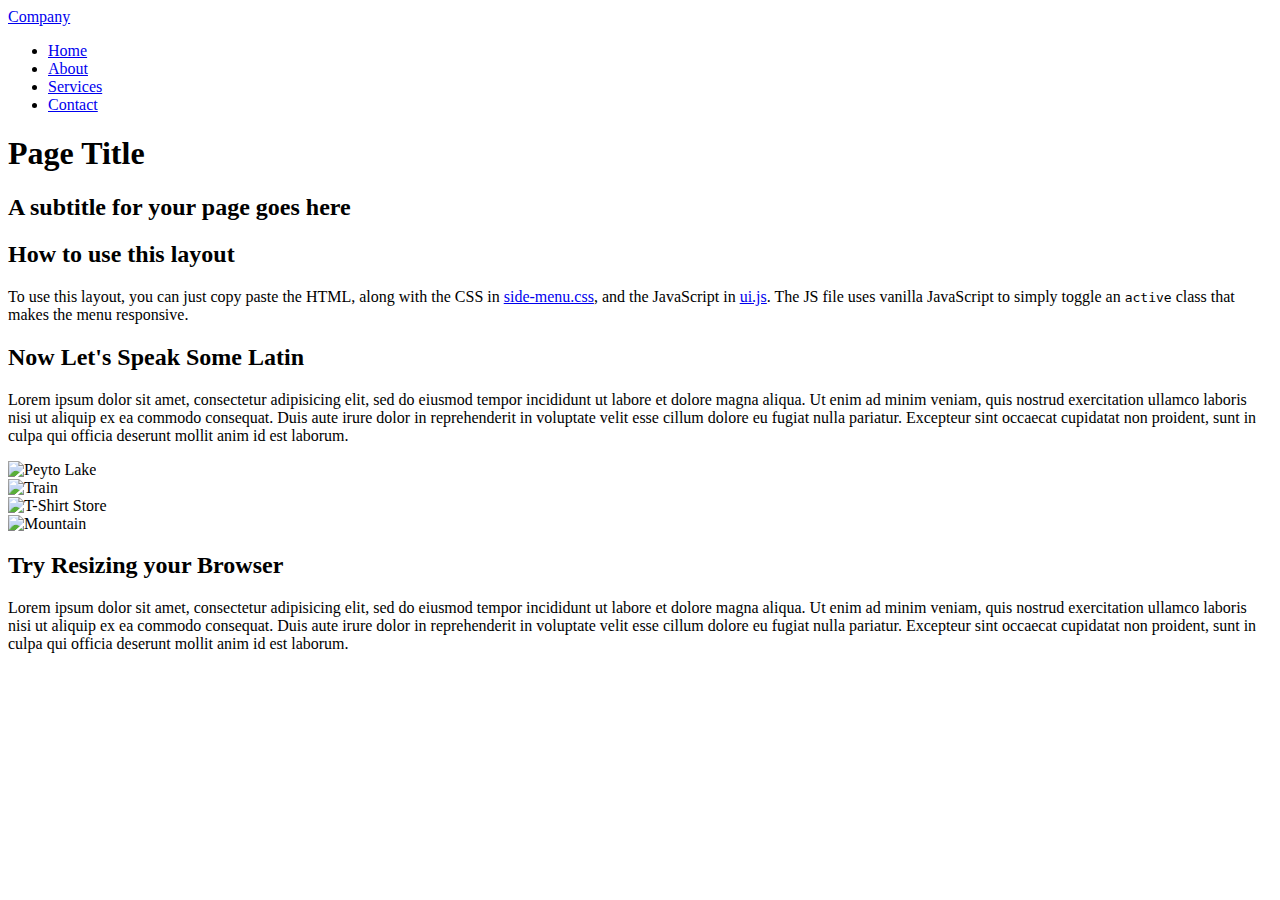
==== taxation.html @ 77b0a124 "Improved" ====
<!doctype html>
<html lang="en">
<head>
    <meta charset="utf-8">
    <meta name="viewport" content="width=device-width, initial-scale=1.0">
    <meta name="description" content="A layout example with a side menu that hides on mobile, just like the Pure website.">
    <title>Responsive Side Menu &ndash; Layout Examples &ndash; Pure</title>
    
    <link rel="stylesheet" href="https://unpkg.com/purecss@1.0.0/build/pure-min.css" integrity="sha384-nn4HPE8lTHyVtfCBi5yW9d20FjT8BJwUXyWZT9InLYax14RDjBj46LmSztkmNP9w" crossorigin="anonymous">
    
    
            <link rel="stylesheet" href="/css/side-menu.css">

</head>
<body>






<div id="layout">
    <!-- Menu toggle -->
    <a href="#menu" id="menuLink" class="menu-link">
        <!-- Hamburger icon -->
        <span></span>
    </a>

    <div id="menu">
        <div class="pure-menu">
            <a class="pure-menu-heading" href="#">Company</a>

            <ul class="pure-menu-list">
                <li class="pure-menu-item"><a href="#" class="pure-menu-link">Home</a></li>
                <li class="pure-menu-item"><a href="#" class="pure-menu-link">About</a></li>

                <li class="pure-menu-item menu-item-divided pure-menu-selected">
                    <a href="#" class="pure-menu-link">Services</a>
                </li>

                <li class="pure-menu-item"><a href="#" class="pure-menu-link">Contact</a></li>
            </ul>
        </div>
    </div>

    <div id="main">
        <div class="header">
            <h1>Page Title</h1>
            <h2>A subtitle for your page goes here</h2>
        </div>

        <div class="content">
            <h2 class="content-subhead">How to use this layout</h2>
            <p>
                To use this layout, you can just copy paste the HTML, along with the CSS in <a href="/css/side-menu.css" alt="Side Menu CSS">side-menu.css</a>, and the JavaScript in <a href="/css/ui.js">ui.js</a>. The JS file uses vanilla JavaScript to simply toggle an <code>active</code> class that makes the menu responsive.
            </p>

            <h2 class="content-subhead">Now Let's Speak Some Latin</h2>
            <p>
                Lorem ipsum dolor sit amet, consectetur adipisicing elit, sed do eiusmod tempor incididunt ut labore et dolore magna aliqua. Ut enim ad minim veniam, quis nostrud exercitation ullamco laboris nisi ut aliquip ex ea commodo consequat. Duis aute irure dolor in reprehenderit in voluptate velit esse cillum dolore eu fugiat nulla pariatur. Excepteur sint occaecat cupidatat non proident, sunt in culpa qui officia deserunt mollit anim id est laborum.
            </p>

            <div class="pure-g">
                <div class="pure-u-1-4">
                    <img class="pure-img-responsive" src="http://farm3.staticflickr.com/2875/9069037713_1752f5daeb.jpg" alt="Peyto Lake">
                </div>
                <div class="pure-u-1-4">
                    <img class="pure-img-responsive" src="http://farm3.staticflickr.com/2813/9069585985_80da8db54f.jpg" alt="Train">
                </div>
                <div class="pure-u-1-4">
                    <img class="pure-img-responsive" src="http://farm6.staticflickr.com/5456/9121446012_c1640e42d0.jpg" alt="T-Shirt Store">
                </div>
                <div class="pure-u-1-4">
                    <img class="pure-img-responsive" src="http://farm8.staticflickr.com/7357/9086701425_fda3024927.jpg" alt="Mountain">
                </div>
            </div>

            <h2 class="content-subhead">Try Resizing your Browser</h2>
            <p>
                Lorem ipsum dolor sit amet, consectetur adipisicing elit, sed do eiusmod tempor incididunt ut labore et dolore magna aliqua. Ut enim ad minim veniam, quis nostrud exercitation ullamco laboris nisi ut aliquip ex ea commodo consequat. Duis aute irure dolor in reprehenderit in voluptate velit esse cillum dolore eu fugiat nulla pariatur. Excepteur sint occaecat cupidatat non proident, sunt in culpa qui officia deserunt mollit anim id est laborum.
            </p>
        </div>
    </div>
</div>




<script src="/css/ui.js"></script>

</body>
</html>
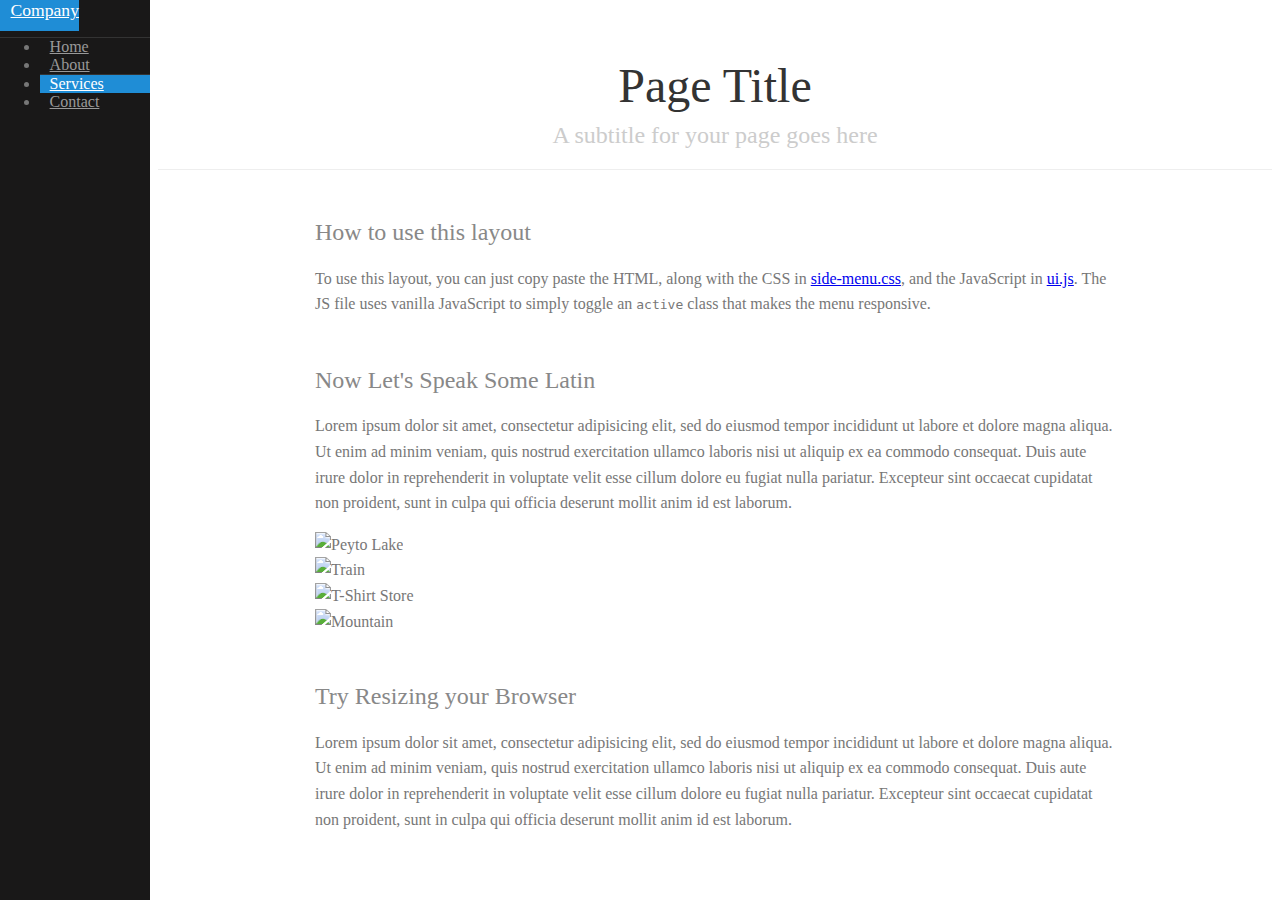
==== commit 053c9ba8: "Improved" ====
--- a/css/side-menu.css
+++ b/css/side-menu.css
@@ -0,0 +1,248 @@
+body {
+    color: #777;
+}
+
+.pure-img-responsive {
+    max-width: 100%;
+    height: auto;
+}
+
+/*
+Add transition to containers so they can push in and out.
+*/
+#layout,
+#menu,
+.menu-link {
+    -webkit-transition: all 0.2s ease-out;
+    -moz-transition: all 0.2s ease-out;
+    -ms-transition: all 0.2s ease-out;
+    -o-transition: all 0.2s ease-out;
+    transition: all 0.2s ease-out;
+}
+
+/*
+This is the parent `<div>` that contains the menu and the content area.
+*/
+#layout {
+    position: relative;
+    left: 0;
+    padding-left: 0;
+}
+    #layout.active #menu {
+        left: 150px;
+        width: 150px;
+    }
+
+    #layout.active .menu-link {
+        left: 150px;
+    }
+/*
+The content `<div>` is where all your content goes.
+*/
+.content {
+    margin: 0 auto;
+    padding: 0 2em;
+    max-width: 800px;
+    margin-bottom: 50px;
+    line-height: 1.6em;
+}
+
+.header {
+     margin: 0;
+     color: #333;
+     text-align: center;
+     padding: 2.5em 2em 0;
+     border-bottom: 1px solid #eee;
+ }
+    .header h1 {
+        margin: 0.2em 0;
+        font-size: 3em;
+        font-weight: 300;
+    }
+     .header h2 {
+        font-weight: 300;
+        color: #ccc;
+        padding: 0;
+        margin-top: 0;
+    }
+
+.content-subhead {
+    margin: 50px 0 20px 0;
+    font-weight: 300;
+    color: #888;
+}
+
+
+
+/*
+The `#menu` `<div>` is the parent `<div>` that contains the `.pure-menu` that
+appears on the left side of the page.
+*/
+
+#menu {
+    margin-left: -150px; /* "#menu" width */
+    width: 150px;
+    position: fixed;
+    top: 0;
+    left: 0;
+    bottom: 0;
+    z-index: 1000; /* so the menu or its navicon stays above all content */
+    background: #191818;
+    overflow-y: auto;
+    -webkit-overflow-scrolling: touch;
+}
+    /*
+    All anchors inside the menu should be styled like this.
+    */
+    #menu a {
+        color: #999;
+        border: none;
+        padding: 0.6em 0 0.6em 0.6em;
+    }
+
+    /*
+    Remove all background/borders, since we are applying them to #menu.
+    */
+     #menu .pure-menu,
+     #menu .pure-menu ul {
+        border: none;
+        background: transparent;
+    }
+
+    /*
+    Add that light border to separate items into groups.
+    */
+    #menu .pure-menu ul,
+    #menu .pure-menu .menu-item-divided {
+        border-top: 1px solid #333;
+    }
+        /*
+        Change color of the anchor links on hover/focus.
+        */
+        #menu .pure-menu li a:hover,
+        #menu .pure-menu li a:focus {
+            background: #333;
+        }
+
+    /*
+    This styles the selected menu item `<li>`.
+    */
+    #menu .pure-menu-selected,
+    #menu .pure-menu-heading {
+        background: #1f8dd6;
+    }
+        /*
+        This styles a link within a selected menu item `<li>`.
+        */
+        #menu .pure-menu-selected a {
+            color: #fff;
+        }
+
+    /*
+    This styles the menu heading.
+    */
+    #menu .pure-menu-heading {
+        font-size: 110%;
+        color: #fff;
+        margin: 0;
+    }
+
+/* -- Dynamic Button For Responsive Menu -------------------------------------*/
+
+/*
+The button to open/close the Menu is custom-made and not part of Pure. Here's
+how it works:
+*/
+
+/*
+`.menu-link` represents the responsive menu toggle that shows/hides on
+small screens.
+*/
+.menu-link {
+    position: fixed;
+    display: block; /* show this only on small screens */
+    top: 0;
+    left: 0; /* "#menu width" */
+    background: #000;
+    background: rgba(0,0,0,0.7);
+    font-size: 10px; /* change this value to increase/decrease button size */
+    z-index: 10;
+    width: 2em;
+    height: auto;
+    padding: 2.1em 1.6em;
+}
+
+    .menu-link:hover,
+    .menu-link:focus {
+        background: #000;
+    }
+
+    .menu-link span {
+        position: relative;
+        display: block;
+    }
+
+    .menu-link span,
+    .menu-link span:before,
+    .menu-link span:after {
+        background-color: #fff;
+        width: 100%;
+        height: 0.2em;
+    }
+
+        .menu-link span:before,
+        .menu-link span:after {
+            position: absolute;
+            margin-top: -0.6em;
+            content: " ";
+        }
+
+        .menu-link span:after {
+            margin-top: 0.6em;
+        }
+
+
+/* -- Responsive Styles (Media Queries) ------------------------------------- */
+
+/*
+Hides the menu at `48em`, but modify this based on your app's needs.
+*/
+@media (min-width: 48em) {
+
+    .header,
+    .content {
+        padding-left: 2em;
+        padding-right: 2em;
+    }
+
+    #layout {
+        padding-left: 150px; /* left col width "#menu" */
+        left: 0;
+    }
+    #menu {
+        left: 150px;
+    }
+
+    .menu-link {
+        position: fixed;
+        left: 150px;
+        display: none;
+    }
+
+    #layout.active .menu-link {
+        left: 150px;
+    }
+}
+
+@media (max-width: 48em) {
+    /* Only apply this when the window is small. Otherwise, the following
+    case results in extra padding on the left:
+        * Make the window small.
+        * Tap the menu to trigger the active state.
+        * Make the window large again.
+    */
+    #layout.active {
+        position: relative;
+        left: 150px;
+    }
+}
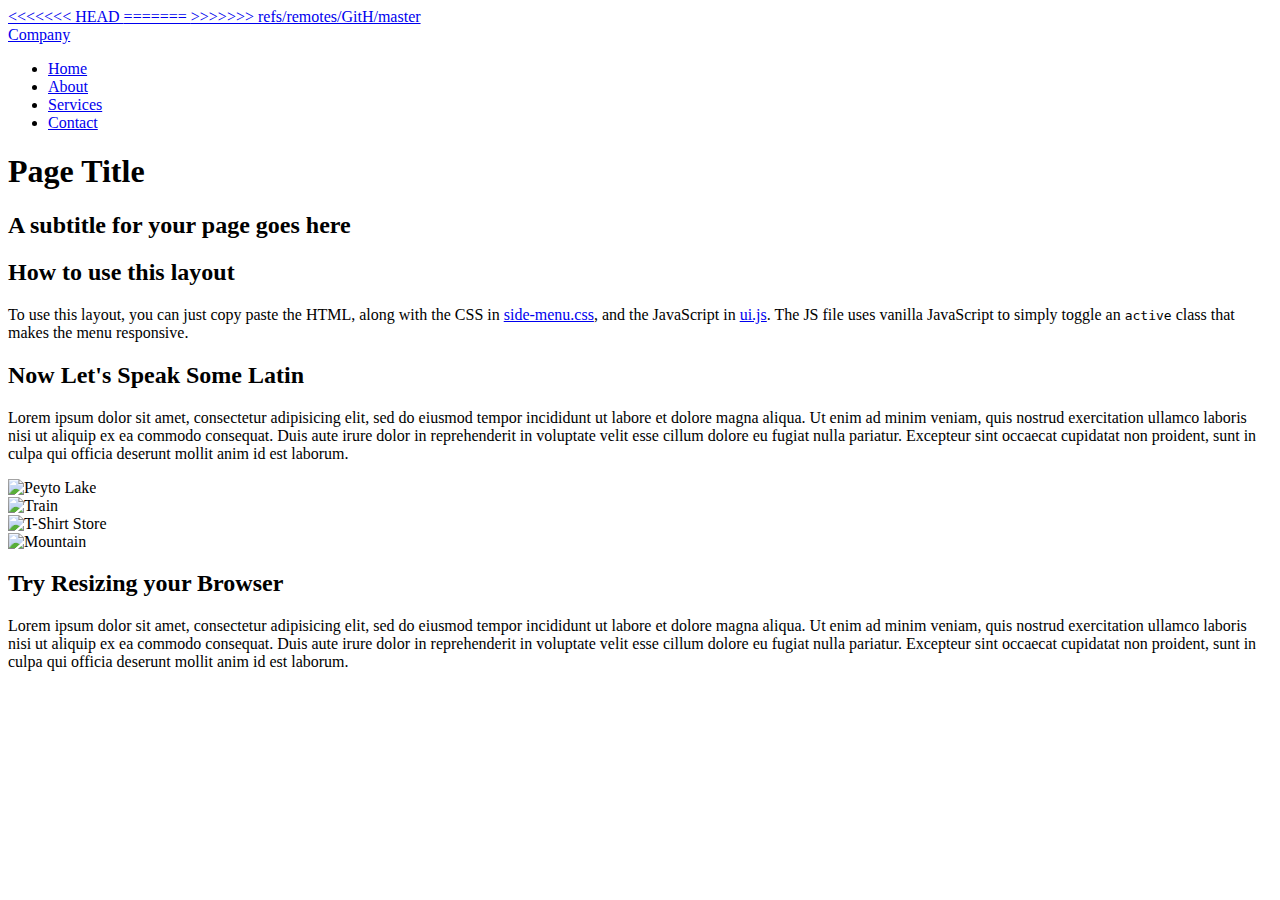
==== commit 2daf8dcc: "123" ====
--- a/taxation.html
+++ b/taxation.html
@@ -22,7 +22,11 @@
 <div id="layout">
     <!-- Menu toggle -->
     <a href="#menu" id="menuLink" class="menu-link">
-        <!-- Hamburger icon -->
+<<<<<<< HEAD
+        <!-- Hamburger Icon -->
+=======
+        <!-- Hamburger Icon-->
+>>>>>>> refs/remotes/GitH/master
         <span></span>
     </a>
 
@@ -86,7 +90,7 @@
 
 
 
-<script src="/css/ui.js"></script>
+<script src="/scripts/ui.js"></script>
 
 </body>
 </html>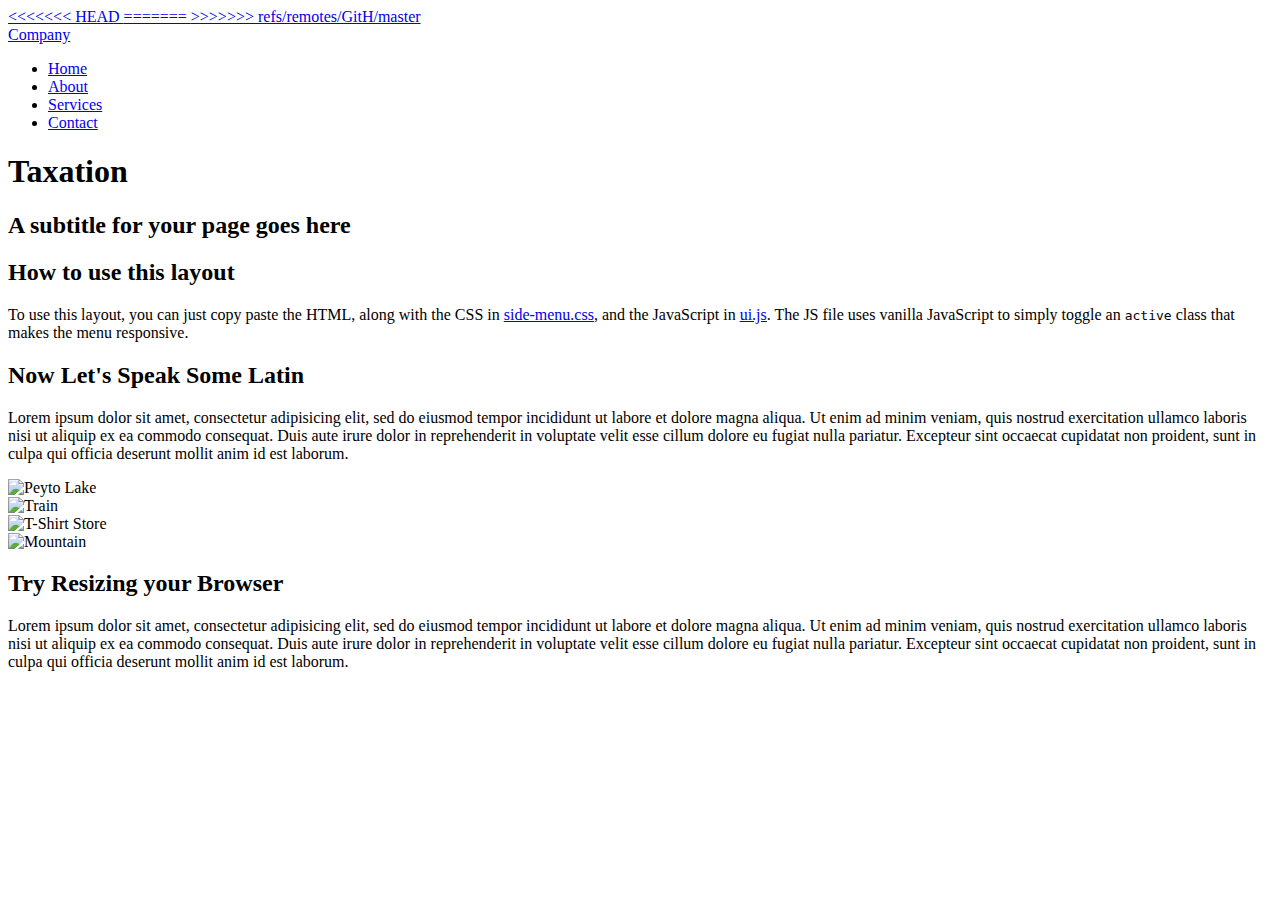
==== commit 85e17e39: "Test Atom" ====
--- a/taxation.html
+++ b/taxation.html
@@ -5,10 +5,10 @@
     <meta name="viewport" content="width=device-width, initial-scale=1.0">
     <meta name="description" content="A layout example with a side menu that hides on mobile, just like the Pure website.">
     <title>Responsive Side Menu &ndash; Layout Examples &ndash; Pure</title>
-    
+
     <link rel="stylesheet" href="https://unpkg.com/purecss@1.0.0/build/pure-min.css" integrity="sha384-nn4HPE8lTHyVtfCBi5yW9d20FjT8BJwUXyWZT9InLYax14RDjBj46LmSztkmNP9w" crossorigin="anonymous">
-    
-    
+
+
             <link rel="stylesheet" href="/css/side-menu.css">
 
 </head>
@@ -49,7 +49,7 @@
 
     <div id="main">
         <div class="header">
-            <h1>Page Title</h1>
+            <h1>Taxation</h1>
             <h2>A subtitle for your page goes here</h2>
         </div>
 
@@ -93,4 +93,4 @@
 <script src="/scripts/ui.js"></script>
 
 </body>
-</html>+</html>
